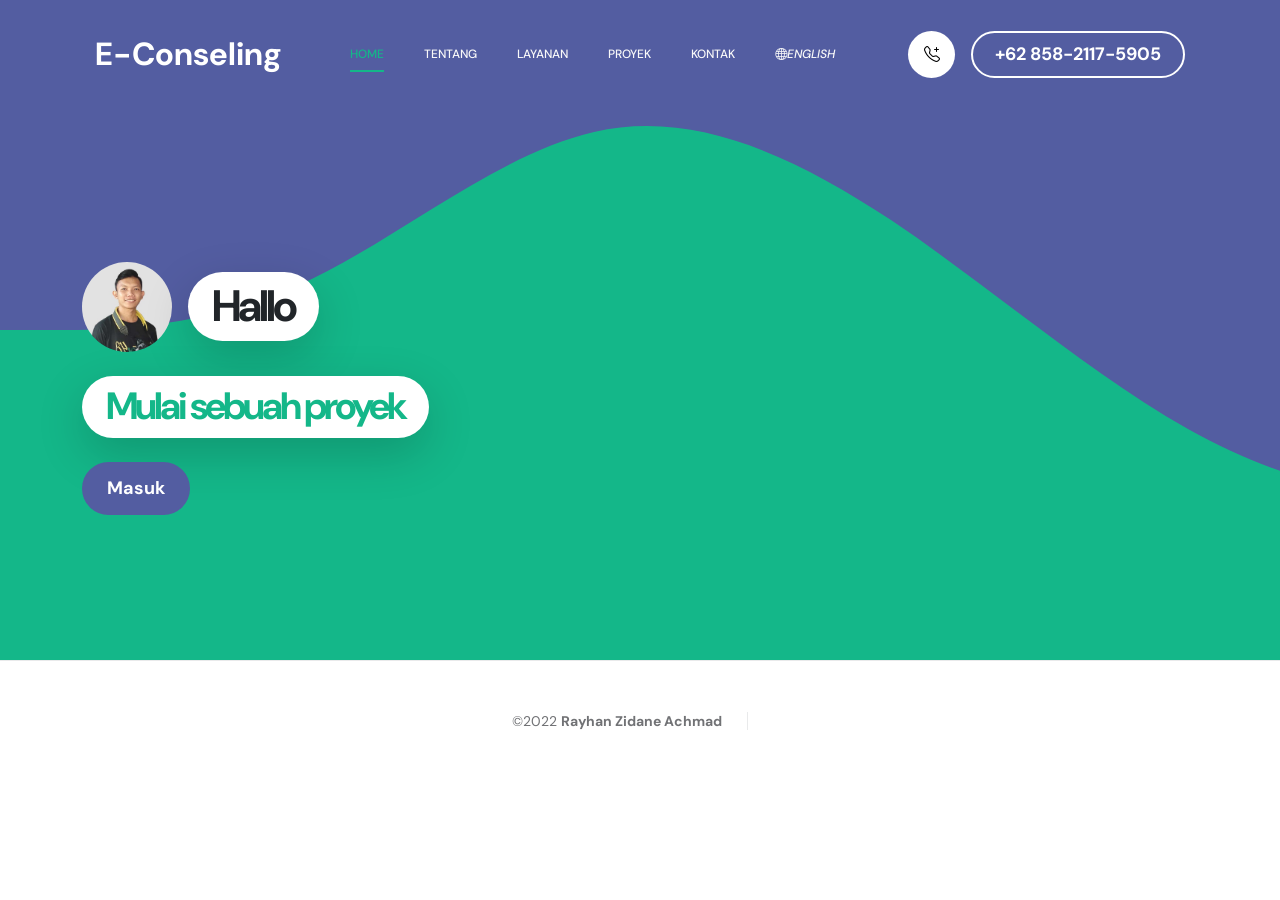
==== index.html @ 24644527 "commit pertama" ====
<!doctype html>
<html lang="en">
    <head>
        <meta charset="utf-8">
        <meta name="viewport" content="width=device-width, initial-scale=1">

        <meta name="description" content="">
        <meta name="author" content="TemplateMo">

        <title>E-Conseling</title>

        <!-- CSS FILES -->
        <link rel="preconnect" href="https://fonts.googleapis.com">
        
        <link rel="preconnect" href="https://fonts.gstatic.com" crossorigin>
        
        <link href="https://fonts.googleapis.com/css2?family=DM+Sans:wght@400;500;700&display=swap" rel="stylesheet">

        <link href="css/bootstrap.min.css" rel="stylesheet">

        <link href="css/bootstrap-icons.css" rel="stylesheet">

        <link href="css/magnific-popup.css" rel="stylesheet">

        <link href="css/templatemo-first-portfolio-style.css" rel="stylesheet">
        <link rel="shortcut icon" href="images/favicon.png" type="image/x-icon">
    </head>
    
    <body>

        <section class="preloader">
            <div class="spinner">
                <span class="spinner-rotate"></span>    
            </div>
        </section>

        <nav class="navbar navbar-expand-lg">
            <div class="container">

                <button class="navbar-toggler" type="button" data-bs-toggle="collapse" data-bs-target="#navbarNav" aria-controls="navbarNav" aria-expanded="false" aria-label="Toggle navigation">
                    <span class="navbar-toggler-icon"></span>
                </button>

                <a href="index.html" class="navbar-brand mx-auto mx-lg-0">E-Conseling</a>

                <div class="d-flex align-items-center d-lg-none">
                    <i class="navbar-icon bi-telephone-plus me-3"></i>
                    <a class="custom-btn btn" href="#section_5">
                        +62 858-2117-5905
                    </a>
                </div>

                <div class="collapse navbar-collapse" id="navbarNav">
                    <ul class="navbar-nav ms-lg-5">
                        <li class="nav-item">
                            <a class="nav-link click-scroll" href="#section_1">Home</a>
                        </li>

                        <li class="nav-item">
                            <a class="nav-link click-scroll" href="#section_2">Tentang</a>
                        </li>

                        <li class="nav-item">
                            <a class="nav-link click-scroll" href="#section_3">Layanan</a>
                        </li>

                        <li class="nav-item">
                            <a class="nav-link click-scroll" href="#section_4">Proyek</a>
                        </li>

                        <li class="nav-item">
                            <a class="nav-link click-scroll" href="#section_5">Kontak</a>
                        </li>
                        <li class="nav-item">
                            <a class="nav-link click-scroll" href="english.html"><i class="bi-globe">English</i></a>
                        </li>
                    </ul>

                    <div class="d-lg-flex align-items-center d-none ms-auto">
                        <i class="navbar-icon bi-telephone-plus me-3"></i>
                        <a class="custom-btn btn" href="#section_5">
                            +62 858-2117-5905
                        </a>
                    </div>
                </div>

            </div>
        </nav>

        <main>

            <section class="hero d-flex justify-content-center align-items-center" id="section_1">
                <div class="container">
                    <div class="row">

                        <div class="col-lg-7 col-12">
                            <div class="hero-text">
                                <div class="hero-title-wrap d-flex align-items-center mb-4">
                                    <img src="images/rayhanfoto3.jpg" class="avatar-image avatar-image-large img-fluid" alt="">

                                    <h1 class="hero-title ms-3 mb-0">Hallo</h1>
                                </div>

                                <h2 class="mb-4">Mulai sebuah proyek</h2>
                                <p class="mb-4"><a class="custom-btn btn custom-link" href="login.php">Masuk</a></p>
                            </div>
                        </div>

                    </div>
                </div>

                <svg xmlns="http://www.w3.org/2000/svg" viewBox="0 0 1440 320"><path fill="#535da1" fill-opacity="1" d="M0,160L24,160C48,160,96,160,144,138.7C192,117,240,75,288,64C336,53,384,75,432,106.7C480,139,528,181,576,208C624,235,672,245,720,240C768,235,816,213,864,186.7C912,160,960,128,1008,133.3C1056,139,1104,181,1152,202.7C1200,224,1248,224,1296,197.3C1344,171,1392,117,1416,90.7L1440,64L1440,0L1416,0C1392,0,1344,0,1296,0C1248,0,1200,0,1152,0C1104,0,1056,0,1008,0C960,0,912,0,864,0C816,0,768,0,720,0C672,0,624,0,576,0C528,0,480,0,432,0C384,0,336,0,288,0C240,0,192,0,144,0C96,0,48,0,24,0L0,0Z"></path></svg>
            </section>

        </main>

        <footer class="site-footer">
            <div class="container">
                <div class="row">

                    <div class="col-lg-12 col-12">
                        <div class="copyright-text-wrap">
                            <p class="mb-0">
                                <span class="copyright-text">&copy;2022 <a href="#">Rayhan Zidane Achmad</a></span>
                                </p>
                        </div>
                    </div>

                </div>
            </div>
        </footer>

        <!-- JAVASCRIPT FILES -->
        <script src="js/jquery.min.js"></script>
        <script src="js/bootstrap.min.js"></script>
        <script src="js/jquery.sticky.js"></script>
        <script src="js/click-scroll.js"></script>
        <script src="js/jquery.magnific-popup.min.js"></script>
        <script src="js/magnific-popup-options.js"></script>
        <script src="js/custom.js"></script>

    </body>
</html>
---- css/templatemo-first-portfolio-style.css ----
/*

TemplateMo 578 First Portfolio

https://templatemo.com/tm-578-first-portfolio

*/


/*---------------------------------------
  CUSTOM PROPERTIES ( VARIABLES )             
-----------------------------------------*/
:root {
  --white-color:                  #ffffff;
  --primary-color:                #535da1;
  --secondary-color:              #14B789;
  --section-bg-color:             #f9f9f9;
  --dark-color:                   #000000;
  --p-color:                      #717275;
  --border-color:                 #e9eaeb;
  --featured-border-color:        #727aab;

  --body-font-family:             'DM Sans', sans-serif;

  --h1-font-size:                 62px;
  --h2-font-size:                 48px;
  --h3-font-size:                 36px;
  --h4-font-size:                 32px;
  --h5-font-size:                 24px;
  --h6-font-size:                 22px;
  --p-font-size:                  18px;
  --menu-font-size:               12px;
  --copyright-font-size:          14px;

  --border-radius-large:          100px;
  --border-radius-medium:         20px;
  --border-radius-small:          10px;

  --font-weight-normal:           400;
  --font-weight-medium:           500;
  --font-weight-bold:             700;
}

body {
    background: var(--white-color);
    font-family: var(--body-font-family); 
}


/*---------------------------------------
  TYPOGRAPHY               
-----------------------------------------*/

h2,
h3,
h4,
h5,
h6 {
  color: var(--dark-color);
}

h1,
h2,
h3,
h4,
h5,
h6 {
  font-weight: var(--font-weight-bold);
  letter-spacing: -1px;
}

h1 {
  font-size: var(--h1-font-size);
  letter-spacing: -3px;
}

h2 {
  font-size: var(--h2-font-size);
  color: var(--secondary-color);
  letter-spacing: -3px;
}

h3 {
  font-size: var(--h3-font-size);
}

h4 {
  font-size: var(--h4-font-size);
}

h5 {
  font-size: var(--h5-font-size);
  line-height: normal;
}

h6 {
  font-size: var(--h6-font-size);
}

p {
  color: var(--p-color);
  font-size: var(--p-font-size);
  font-weight: var(--font-weight-normal);
}

ul li {
  color: var(--p-color);
  font-size: var(--p-font-size);
  font-weight: var(--font-weight-normal);
}

a, 
button {
  touch-action: manipulation;
  transition: all 0.3s;
}

a {
  color: var(--p-color);
  text-decoration: none;
}

a:hover {
  color: var(--secondary-color);
}

::selection {
  background: var(--secondary-color);
  color: var(--white-color);
}

::-moz-selection {
  background: var(--secondary-color);
  color: var(--white-color);
}

.section-padding {
  padding-top: 120px;
  padding-bottom: 120px;
}

b,
strong {
  font-weight: var(--font-weight-bold);
}

.section-title-wrap {
  background: var(--secondary-color);
  border-radius: var(--border-radius-small);
  padding: 10px 30px;
}


/*---------------------------------------
  AVATAR IMAGE               
-----------------------------------------*/
.avatar-image {
  border-radius: var(--border-radius-large);
  width: 160px;
  height: 160px;
  object-fit: cover;
}

.avatar-image-large {
  width: 90.4px;
  height: 90.4px;
}


/*---------------------------------------
  PRE LOADER               
-----------------------------------------*/
.preloader {
  position: fixed;
  top: 0;
  left: 0;
  width: 100%;
  height: 100%;
  z-index: 99999;
  display: flex;
  flex-flow: row nowrap;
  justify-content: center;
  align-items: center;
  background: none repeat scroll 0 0 var(--white-color);
}

.spinner {
  border: 1px solid transparent;
  border-radius: var(--border-radius-small);
  position: relative;
}

.spinner:before {
  content: '';
  box-sizing: border-box;
  position: absolute;
  top: 50%;
  left: 50%;
  width: 45px;
  height: 45px;
  margin-top: -10px;
  margin-left: -10px;
  border-radius: 50%;
  border: 1px solid var(--border-color);
  border-top-color: var(--white-color);
  animation: spinner .9s linear infinite;
}

@-webkit-@keyframes spinner {
  to {transform: rotate(360deg);
  }
}

@keyframes spinner {
  to {transform: rotate(360deg);}
}


/*---------------------------------------
  CUSTOM ICON               
-----------------------------------------*/
.navbar-icon {
  background: var(--white-color);
  border-radius: var(--border-radius-large);
  color: var(--dark-color);
  width: 47px;
  height: 47px;
  line-height: 47px;
  text-align: center;
}

.is-sticky .navbar-icon {
  background: var(--secondary-color);
  color: var(--white-color);
}

.form-check-icon {
  color: var(--secondary-color);
}


/*---------------------------------------
  CUSTOM BUTTON               
-----------------------------------------*/
.custom-btn,
.navbar .custom-btn {
  font-size: var(--p-font-size);
  font-weight: var(--font-weight-bold);
}

.navbar .custom-btn {
  background: transparent;
  border-width: 2px;
  border-style: solid;
  border-color: var(--white-color);
  color: var(--white-color);
  padding: 8px 22px;
}

.navbar .custom-btn:hover {
  background: var(--white-color);
  border-color: transparent;
  color: var(--secondary-color);
}

.custom-btn {
  background: var(--secondary-color);
  border-radius: var(--border-radius-large);
  color: var(--white-color);
  font-weight: var(--font-weight-bold);
  padding: 12px 24px;
}

.custom-btn:hover {
  background: var(--primary-color);
  box-shadow: 0 1rem 3rem rgba(0,0,0,.175);
  color: var(--white-color);
}

.custom-border-btn {
  background: transparent;
  border: 2px solid var(--border-color);
  color: var(--p-color);
}

.custom-border-btn:hover {
  background: var(--secondary-color);
  border-color: var(--secondary-color);
  color: var(--white-color);
}

.custom-link {
	background-color: var(--primary-color);
}

.custom-link:hover {
	background-color: var(--secondary-color);
}


/*---------------------------------------
  NAVIGATION              
-----------------------------------------*/
.sticky-wrapper {
  position: relative;
  z-index: 222;
  height: auto !important;
}

.is-sticky,
.is-sticky .navbar .container {
  background: var(--white-color);
  box-shadow: 0 1rem 3rem rgb(0 0 0 / 18%);
}

.is-sticky .navbar-brand,
.is-sticky .navbar-brand:hover {
  color: var(--dark-color);
}

.is-sticky .navbar-nav .nav-link {
  color: var(--p-color);
}

.is-sticky .navbar .custom-btn {
  border-color: var(--secondary-color);
  color: var(--secondary-color);
}

.is-sticky .navbar .custom-btn:hover {
  background: var(--secondary-color);
  color: var(--white-color);
}

.navbar {
  background: transparent;
  position: absolute;
  z-index: 9;
  right: 0;
  left: 0;
  transition: all 0.3s;
  padding-top: 15px;
  padding-bottom: 0;
}

.navbar .container {
  border-radius: var(--border-radius-small);
  padding: 10px 25px;
}

.navbar-brand {
  font-size: var(--h4-font-size);
  font-weight: var(--font-weight-bold);
}

.navbar-brand,
.navbar-brand:hover {
  color: var(--white-color);
}

.navbar-expand-lg .navbar-nav .nav-link {
  padding-right: 0;
  padding-left: 0;
  margin-right: 20px;
  margin-left: 20px;
}

.navbar-nav .nav-link {
  display: inline-block;
  color: var(--section-bg-color);
  font-size: var(--menu-font-size);
  font-weight: var(--font-weight-medium);
  text-transform: uppercase;
  position: relative;
  padding-top: 15px;
  padding-bottom: 15px;
}

.navbar-nav .nav-link::after {
  content: "";
  background: transparent;
  position: absolute;
  bottom: 6px;
  right: 0;
  left: 0;
  width: 100%;
  height: 2px;
}

.navbar-nav .nav-link.active::after, 
.navbar-nav .nav-link:hover::after {
  background: var(--secondary-color);
}

.navbar-nav .nav-link.active, 
.navbar-nav .nav-link:hover {
  color: var(--secondary-color);
}

.navbar-toggler {
  border: 0;
  padding: 0;
  cursor: pointer;
  margin: 0;
  width: 30px;
  height: 35px;
  outline: none;
}

.navbar-toggler:focus {
  outline: none;
  box-shadow: none;
}

.navbar-toggler[aria-expanded="true"] .navbar-toggler-icon {
  background: transparent;
}

.navbar-toggler[aria-expanded="true"] .navbar-toggler-icon:before,
.navbar-toggler[aria-expanded="true"] .navbar-toggler-icon:after {
  transition: top 300ms 50ms ease, -webkit-transform 300ms 350ms ease;
  transition: top 300ms 50ms ease, transform 300ms 350ms ease;
  transition: top 300ms 50ms ease, transform 300ms 350ms ease, -webkit-transform 300ms 350ms ease;
  top: 0;
}

.navbar-toggler[aria-expanded="true"] .navbar-toggler-icon:before {
  transform: rotate(45deg);
}

.navbar-toggler[aria-expanded="true"] .navbar-toggler-icon:after {
  transform: rotate(-45deg);
}

.navbar-toggler .navbar-toggler-icon {
  background: var(--white-color);
  transition: background 10ms 300ms ease;
  display: block;
  width: 30px;
  height: 2px;
  position: relative;
}

.navbar-toggler .navbar-toggler-icon:before,
.navbar-toggler .navbar-toggler-icon:after {
  transition: top 300ms 350ms ease, -webkit-transform 300ms 50ms ease;
  transition: top 300ms 350ms ease, transform 300ms 50ms ease;
  transition: top 300ms 350ms ease, transform 300ms 50ms ease, -webkit-transform 300ms 50ms ease;
  position: absolute;
  right: 0;
  left: 0;
  background: var(--white-color);
  width: 30px;
  height: 2px;
  content: '';
}

.navbar-toggler .navbar-toggler-icon::before {
  top: -8px;
}

.navbar-toggler .navbar-toggler-icon::after {
  top: 8px;
}


/*---------------------------------------
  HERO              
-----------------------------------------*/
.hero {
  background: var(--secondary-color);
  position: relative;
  overflow: hidden;
  padding-top: 330px;
  padding-bottom: 330px;
}

@media  screen and (min-width: 991px) {
  .hero {
    height: 60vh;
  }
}

.hero-title,
.hero h2 {
  background: var(--white-color);
  box-shadow: 0 1rem 3rem rgba(0,0,0,.175);
  border-radius: var(--border-radius-large);
  display: inline-block;
  padding: 8px 24px;
}

.hero-title {
	font-size: 44px;
}

.hero h2 {
	font-size: 38px;
}

.hero-text {
  position: relative;
  z-index: 22;
  top: 70px;
}

.hero-image-wrap {
  background: var(--white-color);
  border-radius: 100%;
  width: 350px;
  height: 350px;
  position: absolute;
  z-index: 22;
  top: -50px;
  right: 0;
  left: 0;
  margin: auto;
  pointer-events: none;
}

.hero-image {
  position: absolute;
  z-index: 22;
  top: 0;
  width: 100%;
  min-width: 550px;
}

.hero svg {
  position: absolute;
  z-index: 2;
  bottom: 0;
  right: 0;
  left: 0;
  overflow: hidden;
  height: 100%;
  pointer-events: none;
}


/*---------------------------------------
  ABOUT              
-----------------------------------------*/
.profile-thumb {
  border: 1px solid var(--border-color);
  border-radius: var(--border-radius-medium);
  position: relative;
  overflow: hidden;
}

.profile-title {
  border-bottom: 1px solid var(--border-color);
  padding: 15px 30px;
}

.profile-small-title {
  border-right: 1px solid var(--border-color);
  color: var(--secondary-color);
  font-weight: var(--font-weight-bold);
  min-width: 140px;
  margin-right: 10px;
  padding: 13px 30px;
  display: inline-block;
}

.profile-body p {
  margin-bottom: 0;
}

.profile-body p:nth-of-type(even) {
  background: var(--white-color);
}

.about-image {
  border-radius: var(--border-radius-medium);
}

.about-thumb {
  padding-right: 20px;
  padding-left: 20px;
}


/*---------------------------------------
  FEATURED              
-----------------------------------------*/
.featured-numbers {
  font-size: var(--h1-font-size);
  line-height: normal;
  display: block;
}

.featured-text {
  color: var(--secondary-color);
}

.featured-border-bottom {
  border-bottom: 1px solid var(--border-color);
}

.featured-border-start {
  border-left: 1px solid var(--border-color);
}


/*---------------------------------------
  CLIENTS              
-----------------------------------------*/

.clients-item-height {
	height: 120px;
}

.clients-image {
  display: block;
  max-width: 100px;
  margin: auto;
  transition: all ease 0.2s;
}

.clients-image:hover {
  transform: scale(1.3);
}


/*---------------------------------------
  SERVICES              
-----------------------------------------*/
.services,
.featured {
  background: var(--section-bg-color);
  border-top: 1px solid var(--border-color);
  border-bottom: 1px solid var(--border-color);
}

.services-thumb {
  background: var(--white-color);
  border: 2px solid transparent;
  border-radius: var(--border-radius-medium);
  position: relative;
  overflow: hidden;
  margin-bottom: 24px;
  padding: 40px 40px 240px 40px;
  transition: all 0.5s;
}

.services-thumb-up {
  position: relative;
  bottom: 50px;
  margin-bottom: -50px;
}

.services-thumb:hover {
  border: 2px solid var(--secondary-color);
  box-shadow: 0 1rem 3rem rgba(0,0,0,.175);
}

.services-thumb:hover .services-icon-wrap {
  background: var(--secondary-color);
  border-color: var(--secondary-color);
  color: var(--white-color);
}

.services-icon-wrap {
  border: 1px solid var(--border-color);
  border-radius: var(--border-radius-small);
  position: absolute;
  bottom: 0;
  right: 0;
  width: 50%;
  height: 55%;
  transform: rotate(-35deg) translateY(55px);
  transition: all ease 0.5s;
}

.services-icon {
  font-size: 90px;
  position: relative;
  bottom: 15px;
}

.services-thumb:hover .services-price-wrap {
  background: var(--secondary-color);
}

.services-thumb:hover .services-price-overlay {
  background: var(--primary-color);
}

.services-price-wrap {
  background: var(--primary-color);
  border-radius: var(--border-radius-medium);
  position: relative;
  overflow: hidden;
  padding: 6px 20px 6px 15px;
  transition: all ease 0.5s;
}

.services-price-text {
  color: var(--white-color);
  font-size: var(--copyright-font-size);
  font-weight: var(--font-weight-bold);
}

.services-price-overlay {
  background: var(--secondary-color);
  border-bottom-left-radius: 100%;
  position: absolute;
  top: 0;
  right: 0;
  width: 20px;
  height: 20px;
  pointer-events: none;
}


/*---------------------------------------
  PROJECTS              
-----------------------------------------*/
.projects-thumb {
  background: var(--section-bg-color);
  border: 2px solid var(--white-color);
  border-radius: var(--border-radius-medium);
  position: relative;
  overflow: hidden;
  margin-top: 24px;
  margin-bottom: 24px;
  padding: 40px;
  transition: all ease 0.5s;
}

.projects-thumb:hover {
  border-color: var(--secondary-color);
}

.projects-thumb:hover .projects-image,
.projects-thumb:focus .projects-image {
  transform: rotate(0) translateY(0);
}

.projects-thumb .popup-image {
  display: block;
  width: 100%;
  height: 100%;
}

.projects-image {
  border-radius: var(--border-radius-medium);
  display: block;
  width: 100%;
  transform: rotate(10deg) translateY(80px);
  transition: all ease 0.5s;
}

.projects-title {
  margin-bottom: 20px;
}

.projects-tag {
  font-size: var(--menu-font-size);
  font-weight: var(--font-weight-medium);
  color: var(--secondary-color);
  text-transform: uppercase;
  margin-bottom: 5px;
}


/*---------------------------------------
  CONTACT              
-----------------------------------------*/
.contact {
  background: var(--section-bg-color);
}

.contact-info {
  background: var(--white-color);
  border-top-right-radius: var(--border-radius-small);
  border-bottom-right-radius: var(--border-radius-small);
  padding: 60px 30px 30px 30px;
  height: 100%;
}

.contact-info-border-start {
  border-right: 1px solid var(--border-color);
  border-radius: var(--border-radius-small) 0 0 var(--border-radius-small);
}

.contact-form {
  margin-left: 10px;
}


/*---------------------------------------
  CUSTOM FORM               
-----------------------------------------*/
.custom-form .form-control {
  background: var(--white-color);
  box-shadow: none;
  border: 2px solid var(--border-color);
  color: var(--p-color);
  margin-bottom: 24px;
  padding-top: 13px;
  padding-bottom: 13px;
  outline: none;
}

.form-floating>label {
  color: var(--p-color);
}

.form-check-inline {
  vertical-align: middle;
  width: 100%;
  position: relative;
  margin-right: 0;
  margin-top: 0;
  margin-bottom: 24px;
  padding: 0;
}

.custom-form .form-check-label {
  position: absolute;
  top: 50%;
  left: 50%;
  transform: translate(-50%, -50%);
  text-align: center;
}

.form-check-label-text {
  color: var(--p-color);
  display: block;
  font-size: copyright-font-size;
  margin-top: 5px;
}

.form-check-input[type=checkbox] {
  background: var(--white-color);
  border: 2px solid var(--border-color);
  box-shadow: none;
  outline: none;
  width: 100%;
  margin-top: 0;
  margin-left: 0;
  padding: 40px 50px;
}

.form-check-input:checked[type=checkbox] {
  background-image: none;
}

.form-check-input:hover,
.form-check-input:checked {
  background-color: transparent;
  border-color: var(--secondary-color);
}

.custom-form .form-control:hover,
.custom-form .form-control:focus {
  background: transparent;
  border-color: var(--secondary-color);
}

.custom-form .form-floating textarea {
  height: 150px;
}

.custom-form button[type="submit"] {
  background: var(--secondary-color);
  border: none;
  border-radius: var(--border-radius-large);
  color: var(--white-color);
  font-weight: var(--font-weight-bold);
  transition: all 0.3s;
  margin-bottom: 0;
}

.custom-form button[type="submit"]:hover,
.custom-form button[type="submit"]:focus {
  background: var(--primary-color);
  border-color: transparent;
}


/*---------------------------------------
  SITE FOOTER              
-----------------------------------------*/
.site-footer {
  border-top: 1px solid var(--border-color);
  padding-top: 50px;
  padding-bottom: 50px;
  text-align: center;
}

.site-footer-title {
  font-size: var(--menu-font-size);
  color: var(--dark-color);
  text-transform: uppercase;
}

.copyright-text-wrap p,
.copyright-text {
  font-size: var(--copyright-font-size);
}

.copyright-text {
  border-right: 1px solid var(--border-color);
  padding-right: 25px;
  margin-right: 20px;
}

.copyright-text-wrap a {
  font-weight: var(--font-weight-bold);
}

.footer-menu {
  margin: 0;
  padding: 0;
}

.footer-menu-item {
  list-style: none;
  display: inline-block;
  vertical-align: top;
}

.footer-menu-link {
  border: 1px solid var(--border-color);
  border-radius: var(--border-radius-medium);
  font-size: var(--copyright-font-size);
  font-weight: var(--font-weight-medium);
  display: inline-block;
  vertical-align: top;
  text-align: center;
  margin-right: 10px;
  margin-bottom: 10px;
  padding: 6px 14px;
  min-width: 70px;
}

.footer-menu-link:hover {
  background: var(--secondary-color);
  border-color: transparent;
  color: var(--white-color);
}


/*---------------------------------------
  SOCIAL ICON               
-----------------------------------------*/
.social-icon {
  margin: 0;
  padding: 0;
}

.social-icon-item {
  list-style: none;
  display: inline-block;
  vertical-align: top;
}

.social-icon-link {
  border: 1px solid var(--border-color);
  border-radius: var(--border-radius-large);
  font-size: var(--copyright-font-size);
  color: var(--dark-color);
  display: inline-block;
  vertical-align: top;
  margin: 2px 2px 5px 2px;
  width: 40px;
  height: 40px;
  line-height: 40px;
  text-align: center;
}

.social-icon-link:hover {
  background: var(--secondary-color);
  border-color: transparent;
  color: var(--white-color);
}


/*---------------------------------------
  RESPONSIVE STYLES               
-----------------------------------------*/
@media screen and (min-width: 1600px) {
  .hero {
    padding-top: 380px;
    padding-bottom: 380px;
  }

  .hero-image-wrap {
    top: -50px;
    width: 400px;
    height: 400px;
  }

  .hero-image {
    min-width: 650px;
  }
  
  .hero-title,
	.hero h2 {
	  font-size: var(--h2-font-size);
	}
}

@media screen and (max-width: 991px) {
  h1 {
    font-size: 48px;
  }

  h2 {
    font-size: 36px;
  }

  h3 {
    font-size: 32px;
  }

  h4 {
    font-size: 28px;
  }

  h5 {
    font-size: 20px;
  }

  h6 {
    font-size: 18px;
  }

  .section-padding {
    padding-top: 80px;
    padding-bottom: 80px;
  }

  .custom-btn,
  .navbar .custom-btn {
    font-size: var(--copyright-text-font-size);
    padding: 8px 16px;
  }

  .navbar .container {
    background: var(--white-color);
  }

  .navbar-brand,
  .navbar-brand:hover {
    color: var(--dark-color);
  }

  .navbar-icon {
    background: var(--secondary-color);
    color: var(--white-color);
    width: 44px;
    height: 44px;
    line-height: 44px;
  }

  .navbar .custom-btn {
    border-color: var(--secondary-color);
    color: var(--secondary-color);
  }

  .navbar-toggler .navbar-toggler-icon,
  .navbar-toggler .navbar-toggler-icon:before,
  .navbar-toggler .navbar-toggler-icon:after {
    background: var(--dark-color);
  }

  .navbar-expand-lg .navbar-nav .nav-link {
    margin-left: 0;
  }

  .navbar-nav .nav-link {
    color: var(--p-color);
    padding-top: 10px;
    padding-bottom: 10px;
  }

  .hero {
    padding-top: 200px;
    padding-bottom: 400px;
  }

  .hero-text {
    top: 0;
    margin-bottom: 120px;
  }

  .about-thumb {
    padding-right: 0;
    padding-left: 0;
  }

  .about-numbers {
    font-size: 42px;
  }

  .services-thumb-up {
    bottom: 0;
    margin-bottom: 32px;
  }

  .services-thumb {
    margin-bottom: 32px;
    padding-bottom: 270px;
  }

  .services-icon-wrap {
    width: 45%;
    height: 60%;
  }

  .services .col-lg-10 .row .col-lg-6:last-child,
  .projects .col-lg-4:last-child {
    margin-bottom: 0;
  }

  .projects-thumb {
    margin-top: 0;
    margin-bottom: 32px;
  }

  .contact-info {
    border-radius: 0 0 var(--border-radius-small) var(--border-radius-small);
    padding: 40px 30px;
  }

  .contact-info-border-start {
    border-right: 0;
    border-bottom: 1px solid var(--border-color);
    border-radius: var(--border-radius-small) var(--border-radius-small) 0 0;
  }
}

@media screen and (max-width: 575px) {
  .navbar .container {
    margin-right: 12px;
    margin-left: 12px;
  }
}

@media screen and (max-width: 480px) {
  h1 {
    font-size: 40px;
  }

  h2 {
    font-size: 28px;
  }

  h3 {
    font-size: 26px;
  }

  h4 {
    font-size: 22px;
  }

  h5 {
    font-size: 20px;
  }

  .custom-btn,
  .navbar .custom-btn {
    font-size: 13px;
    padding: 6px 12px;
  }

  .navbar-icon {
    font-size: var(--copyright-font-size);
    width: 35.5px;
    height: 35.5px;
    line-height: 35.5px;
  }

  .hero-image-wrap {
    width: 300px;
    height: 300px;
  }

  .hero-image {
    min-width: inherit;
  }
}
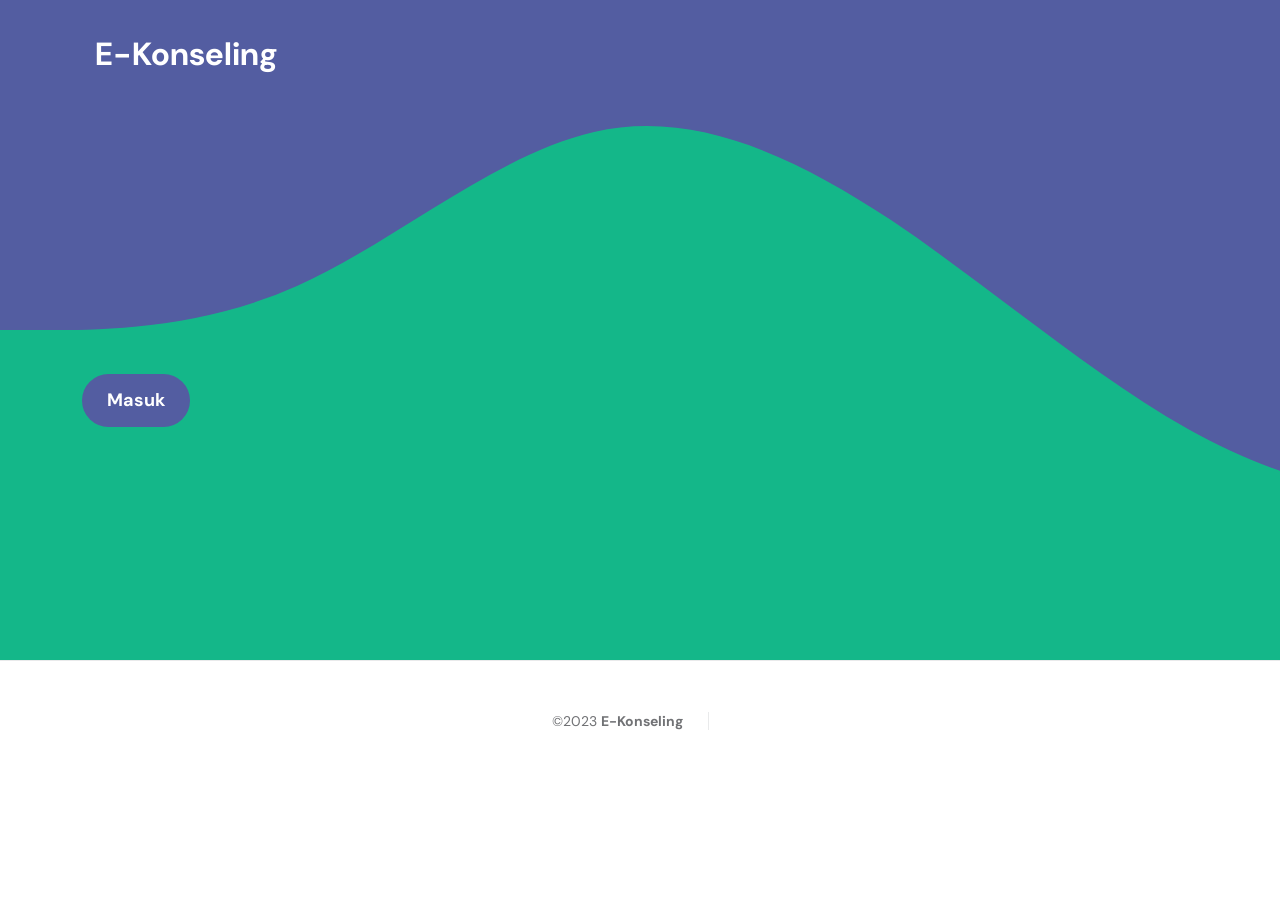
==== commit 42d4589f: "commit ketiga" ====
--- a/index.html
+++ b/index.html
@@ -7,7 +7,7 @@
         <meta name="description" content="">
         <meta name="author" content="TemplateMo">
 
-        <title>E-Conseling</title>
+        <title>E-Konseling</title>
 
         <!-- CSS FILES -->
         <link rel="preconnect" href="https://fonts.googleapis.com">
@@ -41,48 +41,9 @@
                     <span class="navbar-toggler-icon"></span>
                 </button>
 
-                <a href="index.html" class="navbar-brand mx-auto mx-lg-0">E-Conseling</a>
+                <a href="index.html" class="navbar-brand mx-auto mx-lg-0">E-Konseling</a>
 
-                <div class="d-flex align-items-center d-lg-none">
-                    <i class="navbar-icon bi-telephone-plus me-3"></i>
-                    <a class="custom-btn btn" href="#section_5">
-                        +62 858-2117-5905
-                    </a>
-                </div>
-
-                <div class="collapse navbar-collapse" id="navbarNav">
-                    <ul class="navbar-nav ms-lg-5">
-                        <li class="nav-item">
-                            <a class="nav-link click-scroll" href="#section_1">Home</a>
-                        </li>
-
-                        <li class="nav-item">
-                            <a class="nav-link click-scroll" href="#section_2">Tentang</a>
-                        </li>
-
-                        <li class="nav-item">
-                            <a class="nav-link click-scroll" href="#section_3">Layanan</a>
-                        </li>
-
-                        <li class="nav-item">
-                            <a class="nav-link click-scroll" href="#section_4">Proyek</a>
-                        </li>
-
-                        <li class="nav-item">
-                            <a class="nav-link click-scroll" href="#section_5">Kontak</a>
-                        </li>
-                        <li class="nav-item">
-                            <a class="nav-link click-scroll" href="english.html"><i class="bi-globe">English</i></a>
-                        </li>
-                    </ul>
-
-                    <div class="d-lg-flex align-items-center d-none ms-auto">
-                        <i class="navbar-icon bi-telephone-plus me-3"></i>
-                        <a class="custom-btn btn" href="#section_5">
-                            +62 858-2117-5905
-                        </a>
-                    </div>
-                </div>
+                
 
             </div>
         </nav>
@@ -96,12 +57,7 @@
                         <div class="col-lg-7 col-12">
                             <div class="hero-text">
                                 <div class="hero-title-wrap d-flex align-items-center mb-4">
-                                    <img src="images/rayhanfoto3.jpg" class="avatar-image avatar-image-large img-fluid" alt="">
-
-                                    <h1 class="hero-title ms-3 mb-0">Hallo</h1>
                                 </div>
-
-                                <h2 class="mb-4">Mulai sebuah proyek</h2>
                                 <p class="mb-4"><a class="custom-btn btn custom-link" href="login.php">Masuk</a></p>
                             </div>
                         </div>
@@ -121,7 +77,7 @@
                     <div class="col-lg-12 col-12">
                         <div class="copyright-text-wrap">
                             <p class="mb-0">
-                                <span class="copyright-text">&copy;2022 <a href="#">Rayhan Zidane Achmad</a></span>
+                                <span class="copyright-text">&copy;2023 <a href="#">E-Konseling</a></span>
                                 </p>
                         </div>
                     </div>
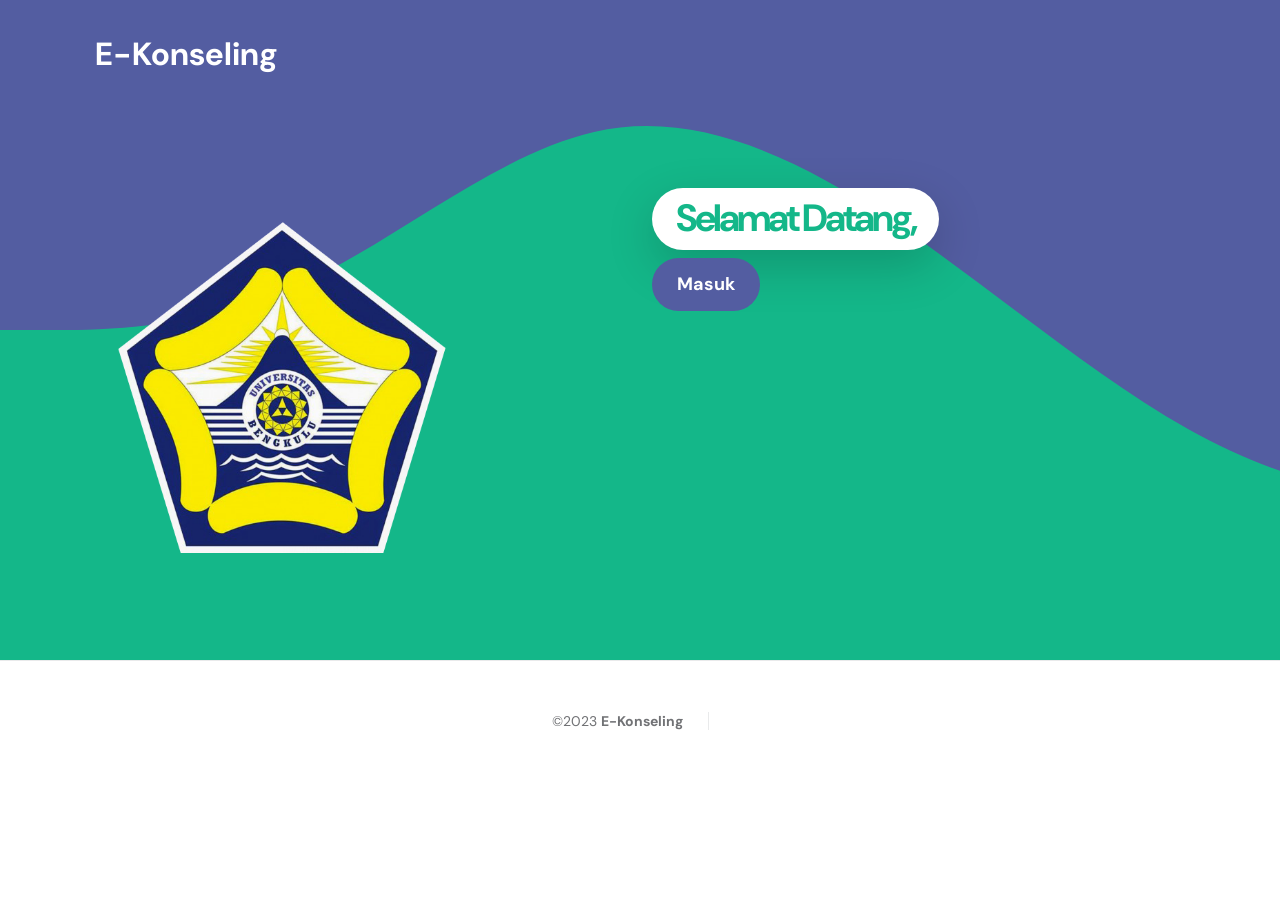
==== commit ec401e22: "second commit" ====
--- a/index.html
+++ b/index.html
@@ -53,11 +53,16 @@
             <section class="hero d-flex justify-content-center align-items-center" id="section_1">
                 <div class="container">
                     <div class="row">
-
-                        <div class="col-lg-7 col-12">
+                        <div class="col-lg-6 col-12">
                             <div class="hero-text">
                                 <div class="hero-title-wrap d-flex align-items-center mb-4">
+                                    <img src="images/logo-UNJ.png" alt="" style="width:400px;">
                                 </div>
+                            </div>
+                        </div>
+                        <div class="col-lg-6 col-12">
+                            <div class="hero-text">
+                                <h2>Selamat Datang,</h2>
                                 <p class="mb-4"><a class="custom-btn btn custom-link" href="login.php">Masuk</a></p>
                             </div>
                         </div>
